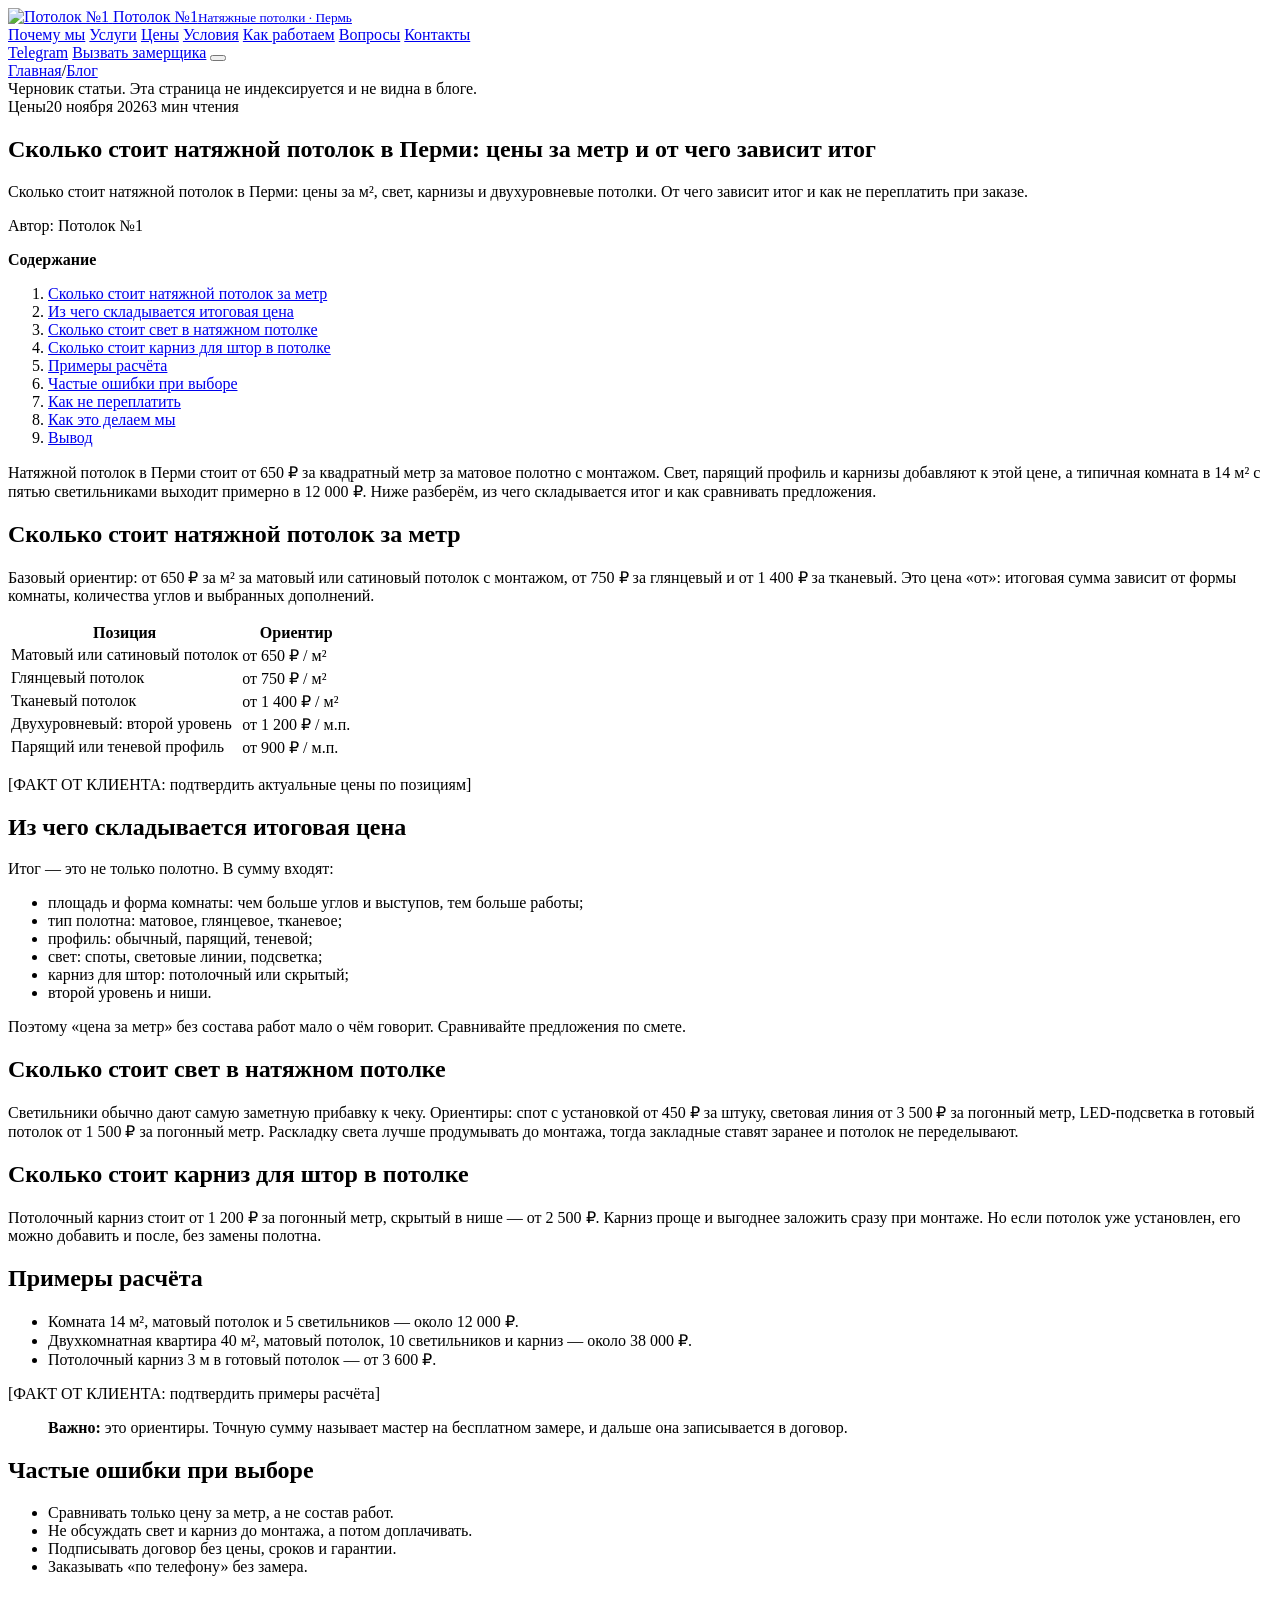
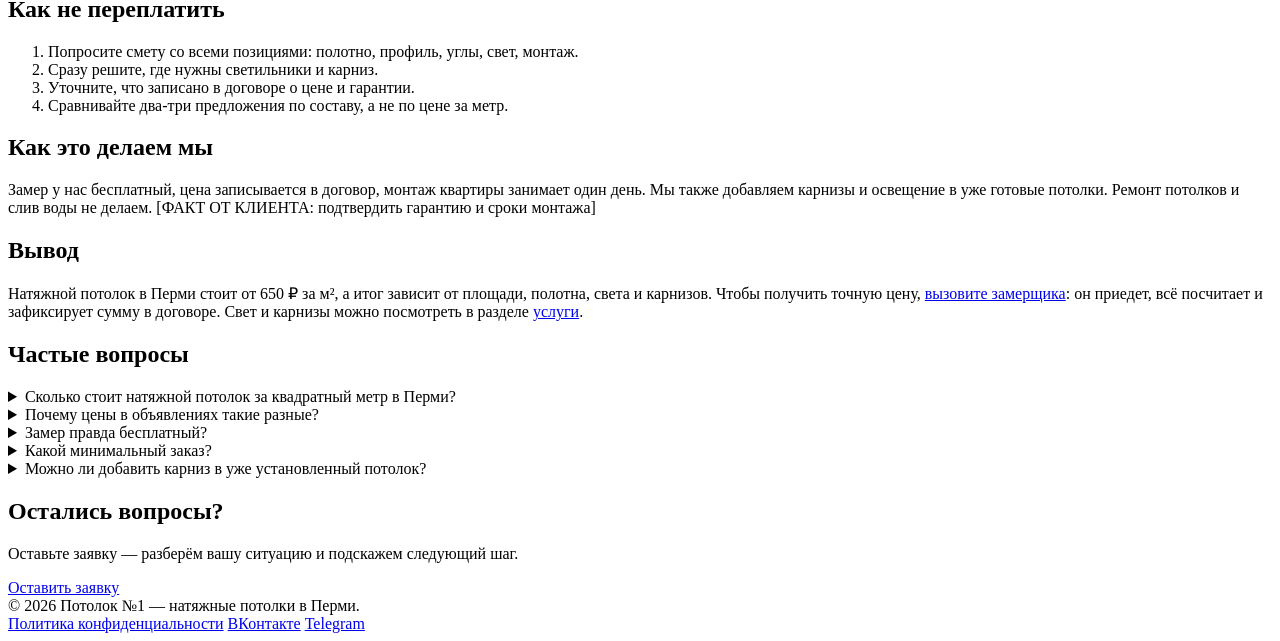
==== blog/preview/9028817a1c35/skolko-stoit-natyazhnoj-potolok-perm/index.html @ 37c91fe1 "blog: автообновление" ====
<!DOCTYPE html>
<html lang="ru">
<head>
<meta charset="UTF-8">
<meta name="viewport" content="width=device-width, initial-scale=1.0">
<title>Сколько стоит натяжной потолок в Перми в 2026</title>
<meta name="description" content="Сколько стоит натяжной потолок в Перми: цены за м², свет, карнизы и двухуровневые потолки. От чего зависит итог и как не переплатить при заказе.">
<link rel="canonical" href="https://murzzsite.github.io/potolki-perm/blog/skolko-stoit-natyazhnoj-potolok-perm/">
<meta name="robots" content="noindex, nofollow">
<meta property="og:type" content="article">
<meta property="og:title" content="Сколько стоит натяжной потолок в Перми в 2026">
<meta property="og:description" content="Сколько стоит натяжной потолок в Перми: цены за м², свет, карнизы и двухуровневые потолки. От чего зависит итог и как не переплатить при заказе.">
<meta property="og:url" content="https://murzzsite.github.io/potolki-perm/blog/skolko-stoit-natyazhnoj-potolok-perm/">
<meta property="og:locale" content="ru_RU">

<link rel="alternate" type="application/rss+xml" title="Потолок №1 — блог" href="https://murzzsite.github.io/potolki-perm/feed.xml">

<link rel="icon" href="/potolki-perm/img/favicon.svg" type="image/svg+xml">
<link rel="preconnect" href="https://fonts.googleapis.com">
<link rel="preconnect" href="https://fonts.gstatic.com" crossorigin>
<link href="https://fonts.googleapis.com/css2?family=Manrope:wght@500;600;700;800&family=Inter:wght@400;500;600;700&display=swap" rel="stylesheet">
<link rel="stylesheet" href="/potolki-perm/styles.css">
<link rel="stylesheet" href="/potolki-perm/blog/blog.css">
<link rel="stylesheet" href="/potolki-perm/blog/blog.css">

</head>
<body class="b-page">
<header class="header" id="header">
  <div class="header__inner">
    <a href="/potolki-perm/#top" class="logo" aria-label="Потолок №1 — натяжные потолки в Перми">
      <img src="/potolki-perm/img/logo.svg" alt="Потолок №1" width="34" height="34">
      <span class="logo__t">Потолок №1<small>Натяжные потолки · Пермь</small></span>
    </a>
    <nav class="nav" id="nav">
      <a href="/potolki-perm/#why">Почему мы</a>
      <a href="/potolki-perm/#services">Услуги</a>
      <a href="/potolki-perm/#prices">Цены</a>
      <a href="/potolki-perm/#offers">Условия</a>
      <a href="/potolki-perm/#process">Как работаем</a>
      <a href="/potolki-perm/#faq">Вопросы</a>
      <a href="/potolki-perm/#contact">Контакты</a>
    <!-- BLOGNAV:START --><!-- BLOGNAV:END --></nav>
    <div class="header__right">
      <a href="https://t.me/tematsvetkov" target="_blank" rel="noopener" class="header__phone">Telegram</a>
      <a href="/potolki-perm/#contact" class="btn btn--primary">Вызвать замерщика</a>
      <button class="burger" id="burger" aria-label="Меню"><span></span></button>
    </div>
  </div>
</header>
<main class="blog">

<article class="b-article">
  <nav class="b-crumbs" aria-label="Хлебные крошки"><a href="/potolki-perm/">Главная</a><span>/</span><a href="/potolki-perm/blog/">Блог</a></nav>
  <div class="b-preview">Черновик статьи. Эта страница не индексируется и не видна в блоге.</div>
  <header class="b-head">
    <div class="b-meta"><span class="b-chip">Цены</span><time datetime="2026-11-20">20 ноября 2026</time><span>3 мин чтения</span></div>
    <h1>Сколько стоит натяжной потолок в Перми: цены за метр и от чего зависит итог</h1>
    <p class="b-lead">Сколько стоит натяжной потолок в Перми: цены за м², свет, карнизы и двухуровневые потолки. От чего зависит итог и как не переплатить при заказе.</p>
    <p class="b-author">Автор: Потолок №1</p>
  </header>
  
  <nav class="b-toc" aria-label="Содержание"><strong>Содержание</strong><ol><li><a href="#skolko-stoit-natyazhnoy-potolok-za-metr">Сколько стоит натяжной потолок за метр</a></li><li><a href="#iz-chego-skladyvaetsya-itogovaya-cena">Из чего складывается итоговая цена</a></li><li><a href="#skolko-stoit-svet-v-natyazhnom-potolke">Сколько стоит свет в натяжном потолке</a></li><li><a href="#skolko-stoit-karniz-dlya-shtor-v-potolke">Сколько стоит карниз для штор в потолке</a></li><li><a href="#primery-rascheta">Примеры расчёта</a></li><li><a href="#chastye-oshibki-pri-vybore">Частые ошибки при выборе</a></li><li><a href="#kak-ne-pereplatit">Как не переплатить</a></li><li><a href="#kak-eto-delaem-my">Как это делаем мы</a></li><li><a href="#vyvod">Вывод</a></li></ol></nav>
  <div class="b-content"><p>Натяжной потолок в Перми стоит от 650 ₽ за квадратный метр за матовое полотно с монтажом. Свет, парящий профиль и карнизы добавляют к этой цене, а типичная комната в 14 м² с пятью светильниками выходит примерно в 12 000 ₽. Ниже разберём, из чего складывается итог и как сравнивать предложения.</p>
<h2 id="skolko-stoit-natyazhnoy-potolok-za-metr">Сколько стоит натяжной потолок за метр</h2>
<p>Базовый ориентир: от 650 ₽ за м² за матовый или сатиновый потолок с монтажом, от 750 ₽ за глянцевый и от 1 400 ₽ за тканевый. Это цена «от»: итоговая сумма зависит от формы комнаты, количества углов и выбранных дополнений.</p>
<div class="b-table"><table><thead><tr><th>Позиция</th><th>Ориентир</th></tr></thead><tbody><tr><td>Матовый или сатиновый потолок</td><td>от 650 ₽ / м²</td></tr><tr><td>Глянцевый потолок</td><td>от 750 ₽ / м²</td></tr><tr><td>Тканевый потолок</td><td>от 1 400 ₽ / м²</td></tr><tr><td>Двухуровневый: второй уровень</td><td>от 1 200 ₽ / м.п.</td></tr><tr><td>Парящий или теневой профиль</td><td>от 900 ₽ / м.п.</td></tr></tbody></table></div>
<p>[ФАКТ ОТ КЛИЕНТА: подтвердить актуальные цены по позициям]</p>
<h2 id="iz-chego-skladyvaetsya-itogovaya-cena">Из чего складывается итоговая цена</h2>
<p>Итог — это не только полотно. В сумму входят:</p>
<ul><li>площадь и форма комнаты: чем больше углов и выступов, тем больше работы;</li><li>тип полотна: матовое, глянцевое, тканевое;</li><li>профиль: обычный, парящий, теневой;</li><li>свет: споты, световые линии, подсветка;</li><li>карниз для штор: потолочный или скрытый;</li><li>второй уровень и ниши.</li></ul>
<p>Поэтому «цена за метр» без состава работ мало о чём говорит. Сравнивайте предложения по смете.</p>
<h2 id="skolko-stoit-svet-v-natyazhnom-potolke">Сколько стоит свет в натяжном потолке</h2>
<p>Светильники обычно дают самую заметную прибавку к чеку. Ориентиры: спот с установкой от 450 ₽ за штуку, световая линия от 3 500 ₽ за погонный метр, LED-подсветка в готовый потолок от 1 500 ₽ за погонный метр. Раскладку света лучше продумывать до монтажа, тогда закладные ставят заранее и потолок не переделывают.</p>
<h2 id="skolko-stoit-karniz-dlya-shtor-v-potolke">Сколько стоит карниз для штор в потолке</h2>
<p>Потолочный карниз стоит от 1 200 ₽ за погонный метр, скрытый в нише — от 2 500 ₽. Карниз проще и выгоднее заложить сразу при монтаже. Но если потолок уже установлен, его можно добавить и после, без замены полотна.</p>
<h2 id="primery-rascheta">Примеры расчёта</h2>
<ul><li>Комната 14 м², матовый потолок и 5 светильников — около 12 000 ₽.</li><li>Двухкомнатная квартира 40 м², матовый потолок, 10 светильников и карниз — около 38 000 ₽.</li><li>Потолочный карниз 3 м в готовый потолок — от 3 600 ₽.</li></ul>
<p>[ФАКТ ОТ КЛИЕНТА: подтвердить примеры расчёта]</p>
<blockquote><p><strong>Важно:</strong> это ориентиры. Точную сумму называет мастер на бесплатном замере, и дальше она записывается в договор.</p></blockquote>
<h2 id="chastye-oshibki-pri-vybore">Частые ошибки при выборе</h2>
<ul><li>Сравнивать только цену за метр, а не состав работ.</li><li>Не обсуждать свет и карниз до монтажа, а потом доплачивать.</li><li>Подписывать договор без цены, сроков и гарантии.</li><li>Заказывать «по телефону» без замера.</li></ul>
<h2 id="kak-ne-pereplatit">Как не переплатить</h2>
<ol><li>Попросите смету со всеми позициями: полотно, профиль, углы, свет, монтаж.</li><li>Сразу решите, где нужны светильники и карниз.</li><li>Уточните, что записано в договоре о цене и гарантии.</li><li>Сравнивайте два-три предложения по составу, а не по цене за метр.</li></ol>
<h2 id="kak-eto-delaem-my">Как это делаем мы</h2>
<p>Замер у нас бесплатный, цена записывается в договор, монтаж квартиры занимает один день. Мы также добавляем карнизы и освещение в уже готовые потолки. Ремонт потолков и слив воды не делаем. [ФАКТ ОТ КЛИЕНТА: подтвердить гарантию и сроки монтажа]</p>
<h2 id="vyvod">Вывод</h2>
<p>Натяжной потолок в Перми стоит от 650 ₽ за м², а итог зависит от площади, полотна, света и карнизов. Чтобы получить точную цену, <a href="/potolki-perm/#contact">вызовите замерщика</a>: он приедет, всё посчитает и зафиксирует сумму в договоре. Свет и карнизы можно посмотреть в разделе <a href="/potolki-perm/#services">услуги</a>.</p></div>
  <section class="b-faq"><h2>Частые вопросы</h2><details><summary>Сколько стоит натяжной потолок за квадратный метр в Перми?</summary><p>Матовый или сатиновый потолок с монтажом у нас начинается от 650 ₽ за м², глянцевый от 750 ₽. Свет, профили и карнизы считаются отдельно, итог называет мастер после бесплатного замера.</p></details><details><summary>Почему цены в объявлениях такие разные?</summary><p>В одних предложениях указана только цена полотна, в других включены профиль, углы, монтаж и вывоз мусора. Сравнивайте не цену за метр, а полный состав работ в договоре.</p></details><details><summary>Замер правда бесплатный?</summary><p>Да. Мастер приезжает, замеряет помещения, показывает варианты и называет итоговую цену, которая потом записывается в договор.</p></details><details><summary>Какой минимальный заказ?</summary><p>Минимальный заказ от 15 000 ₽. Небольшую задачу удобно объединить со светом или карнизом.</p></details><details><summary>Можно ли добавить карниз в уже установленный потолок?</summary><p>Да. Потолочный карниз и освещение можно добавить в готовый натяжной потолок без замены полотна.</p></details></section>
  
  <aside class="b-cta"><h2>Остались вопросы?</h2><p>Оставьте заявку — разберём вашу ситуацию и подскажем следующий шаг.</p><a class="btn btn--primary b-cta__btn" href="/potolki-perm/#contact">Оставить заявку</a></aside>
</article>

</main>
<footer class="footer">
  <div class="container footer__inner">
    <div>© <span id="year">2026</span> Потолок №1 — натяжные потолки в Перми.</div>
    <div class="footer__links">
      <a href="/potolki-perm/privacy.html">Политика конфиденциальности</a>
      <a href="https://vk.ru/potolok_0001" target="_blank" rel="noopener">ВКонтакте</a>
      <a href="https://t.me/tematsvetkov" target="_blank" rel="noopener">Telegram</a>
    </div>
  </div>
</footer>
<script src="/potolki-perm/script.js" defer></script>

</body>
</html>
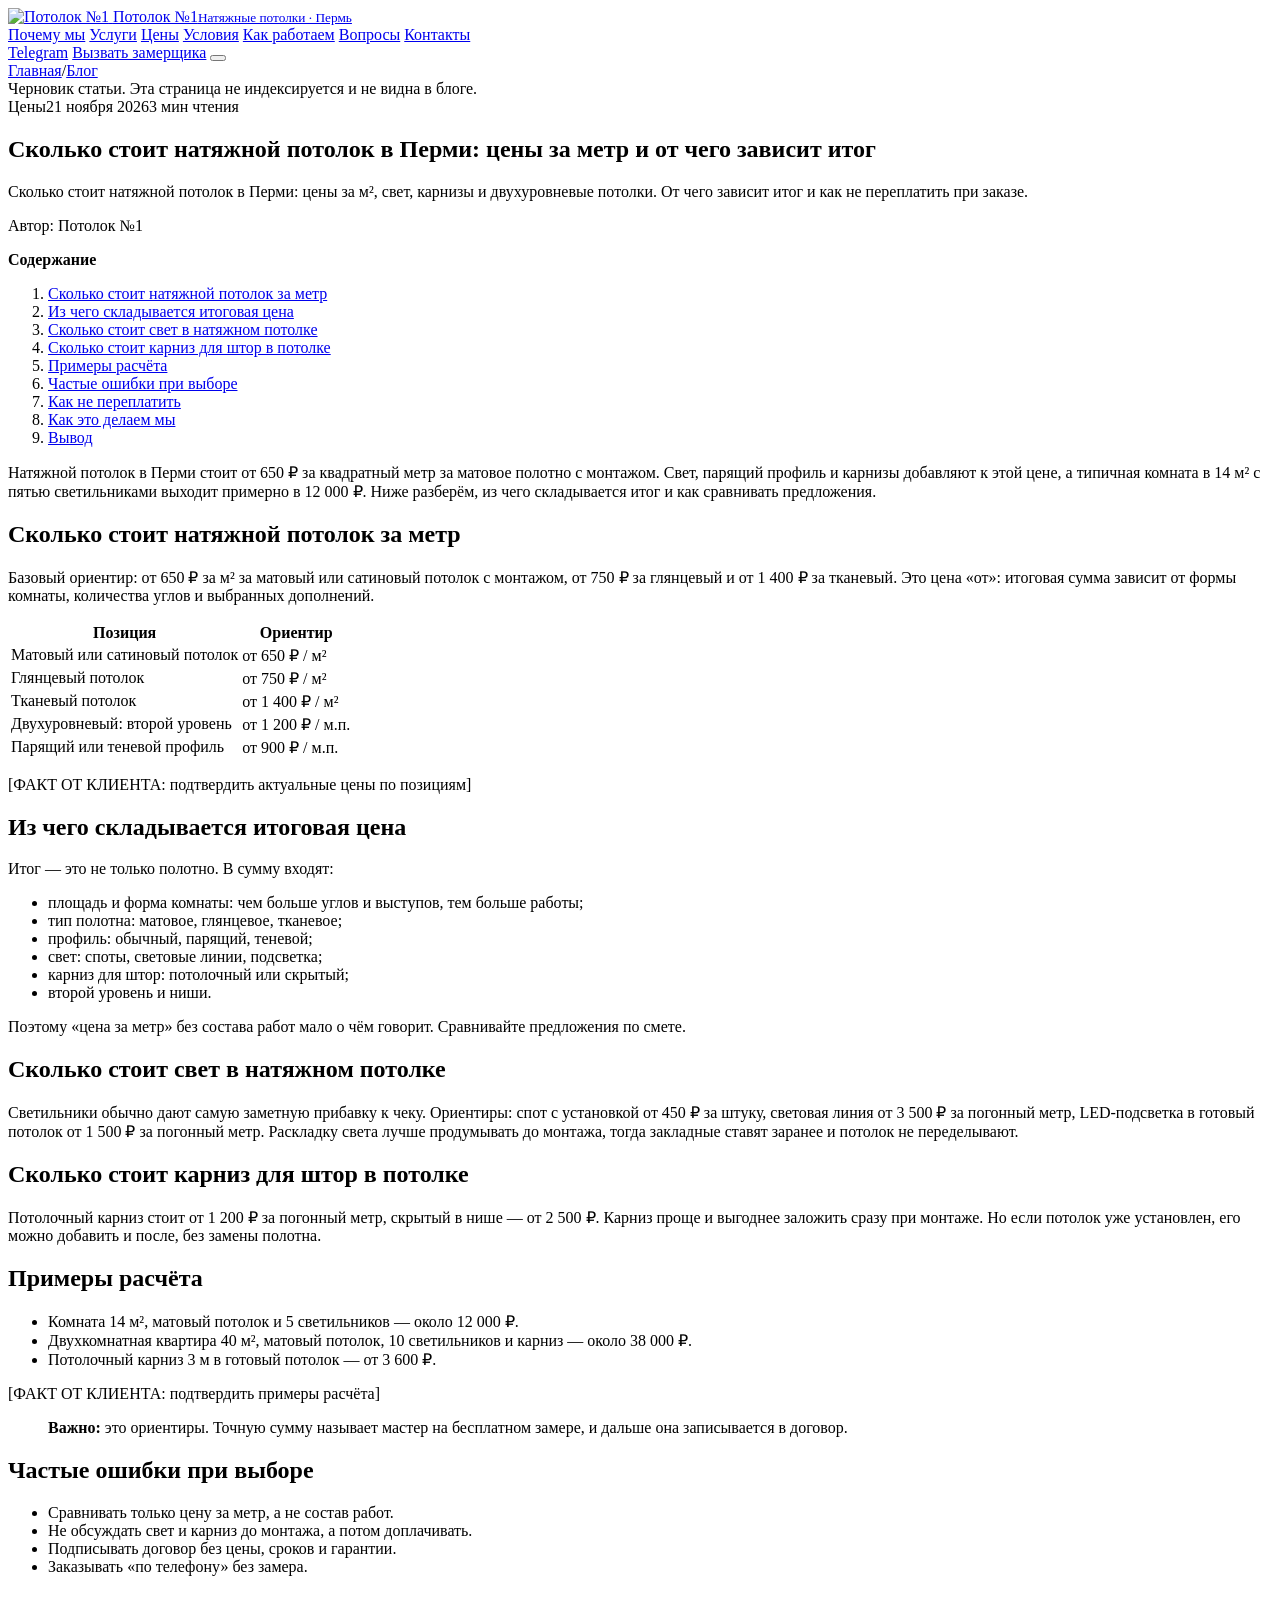
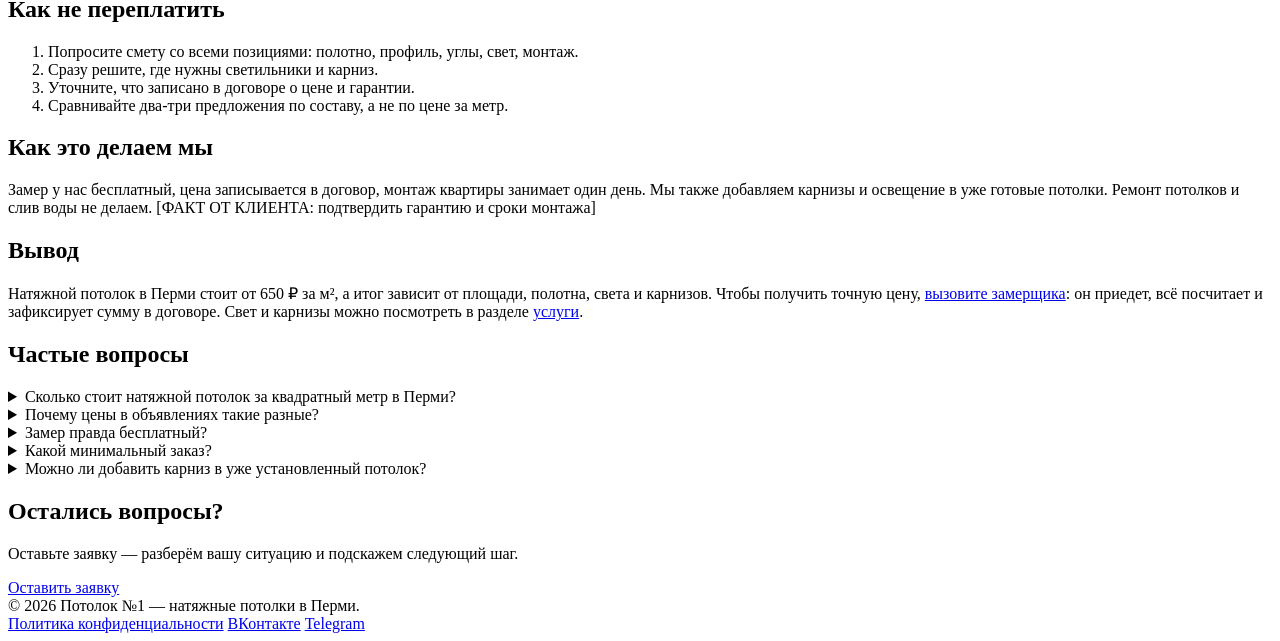
==== commit 69a8bd13: "blog: автообновление" ====
--- a/blog/preview/9028817a1c35/skolko-stoit-natyazhnoj-potolok-perm/index.html
+++ b/blog/preview/9028817a1c35/skolko-stoit-natyazhnoj-potolok-perm/index.html
@@ -53,7 +53,7 @@
   <nav class="b-crumbs" aria-label="Хлебные крошки"><a href="/potolki-perm/">Главная</a><span>/</span><a href="/potolki-perm/blog/">Блог</a></nav>
   <div class="b-preview">Черновик статьи. Эта страница не индексируется и не видна в блоге.</div>
   <header class="b-head">
-    <div class="b-meta"><span class="b-chip">Цены</span><time datetime="2026-11-20">20 ноября 2026</time><span>3 мин чтения</span></div>
+    <div class="b-meta"><span class="b-chip">Цены</span><time datetime="2026-11-21">21 ноября 2026</time><span>3 мин чтения</span></div>
     <h1>Сколько стоит натяжной потолок в Перми: цены за метр и от чего зависит итог</h1>
     <p class="b-lead">Сколько стоит натяжной потолок в Перми: цены за м², свет, карнизы и двухуровневые потолки. От чего зависит итог и как не переплатить при заказе.</p>
     <p class="b-author">Автор: Потолок №1</p>
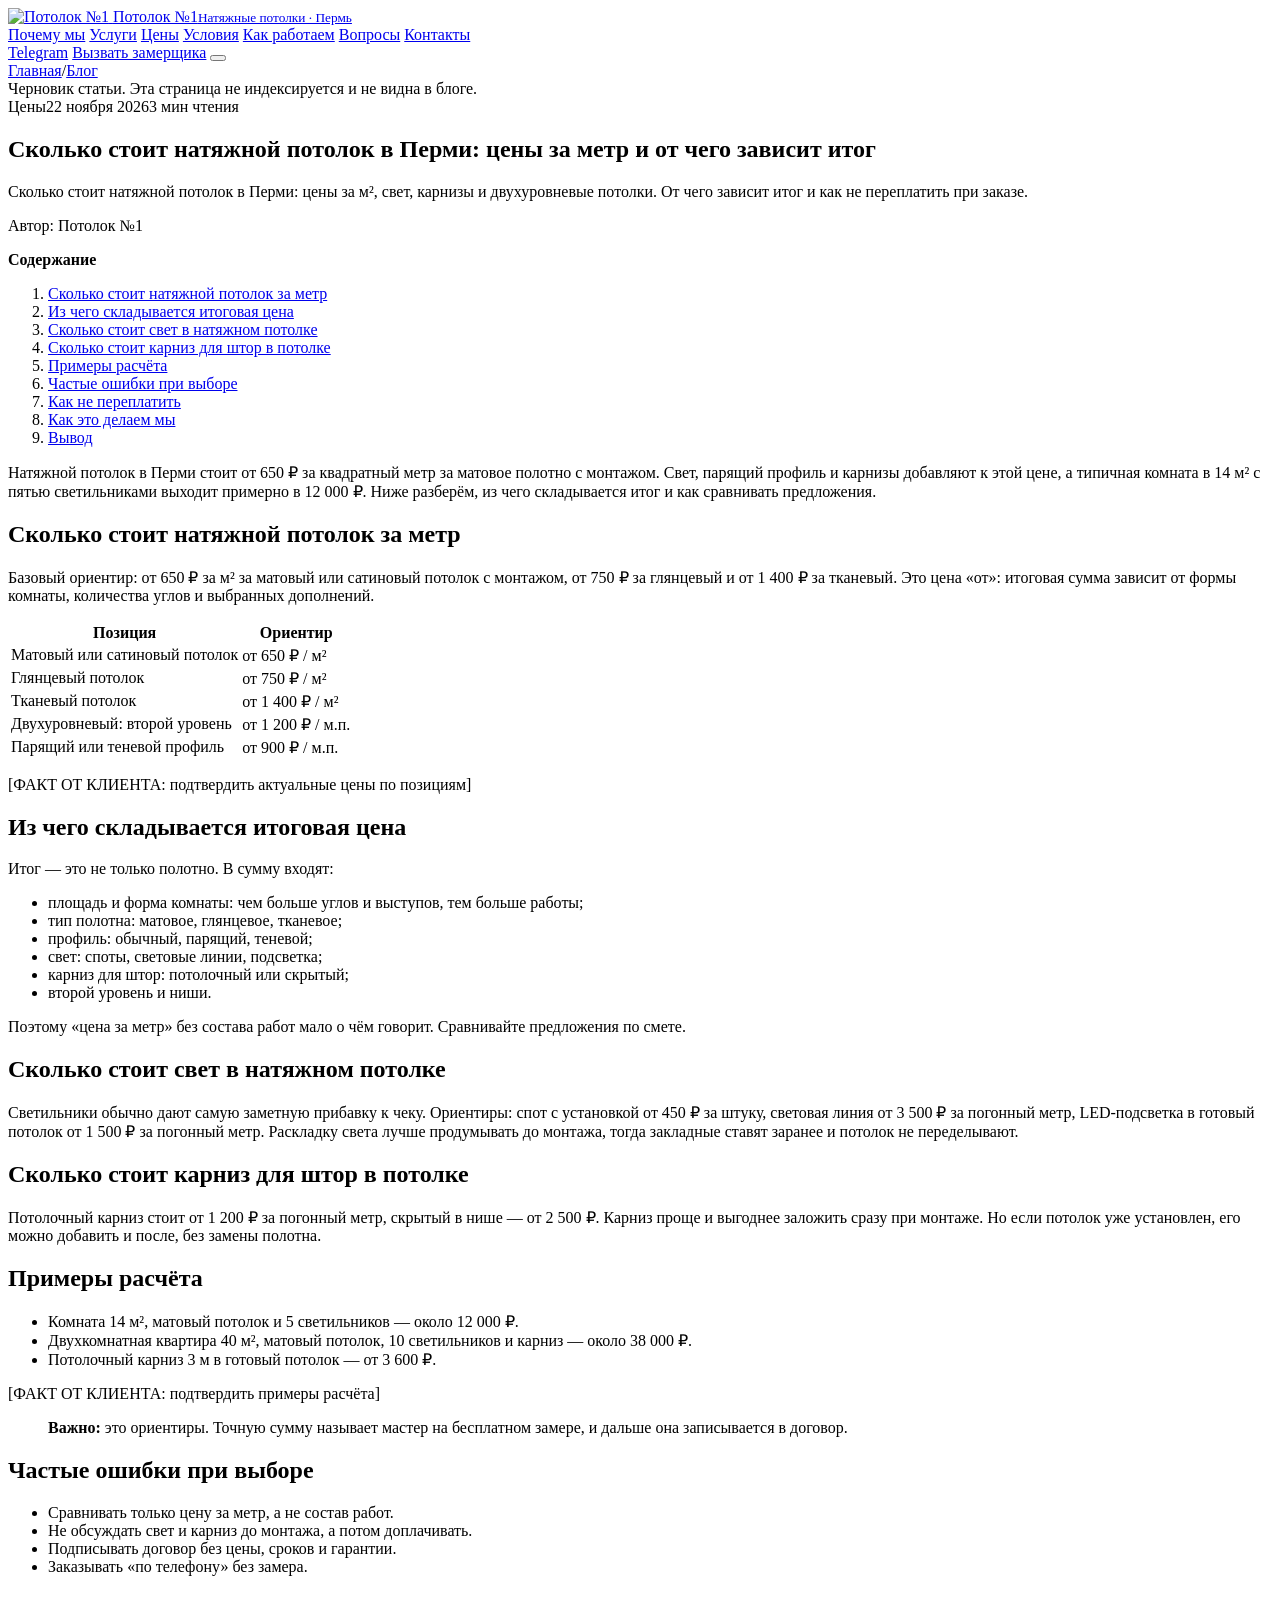
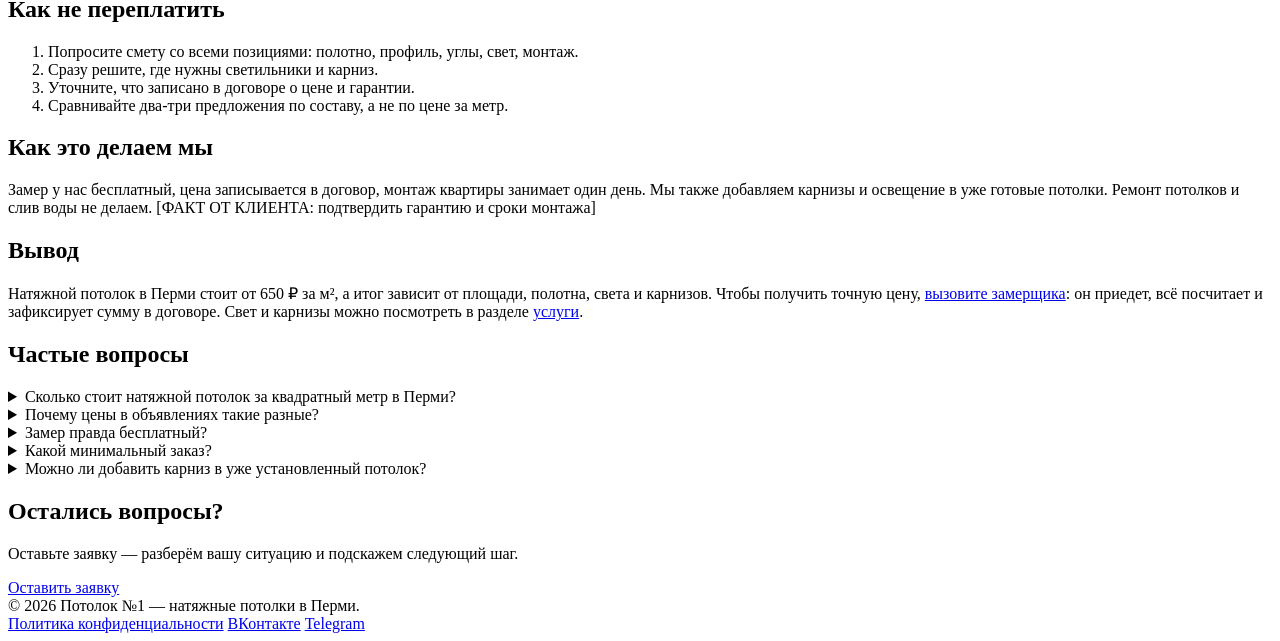
==== commit cfe3346a: "blog: автообновление" ====
--- a/blog/preview/9028817a1c35/skolko-stoit-natyazhnoj-potolok-perm/index.html
+++ b/blog/preview/9028817a1c35/skolko-stoit-natyazhnoj-potolok-perm/index.html
@@ -53,7 +53,7 @@
   <nav class="b-crumbs" aria-label="Хлебные крошки"><a href="/potolki-perm/">Главная</a><span>/</span><a href="/potolki-perm/blog/">Блог</a></nav>
   <div class="b-preview">Черновик статьи. Эта страница не индексируется и не видна в блоге.</div>
   <header class="b-head">
-    <div class="b-meta"><span class="b-chip">Цены</span><time datetime="2026-11-21">21 ноября 2026</time><span>3 мин чтения</span></div>
+    <div class="b-meta"><span class="b-chip">Цены</span><time datetime="2026-11-22">22 ноября 2026</time><span>3 мин чтения</span></div>
     <h1>Сколько стоит натяжной потолок в Перми: цены за метр и от чего зависит итог</h1>
     <p class="b-lead">Сколько стоит натяжной потолок в Перми: цены за м², свет, карнизы и двухуровневые потолки. От чего зависит итог и как не переплатить при заказе.</p>
     <p class="b-author">Автор: Потолок №1</p>
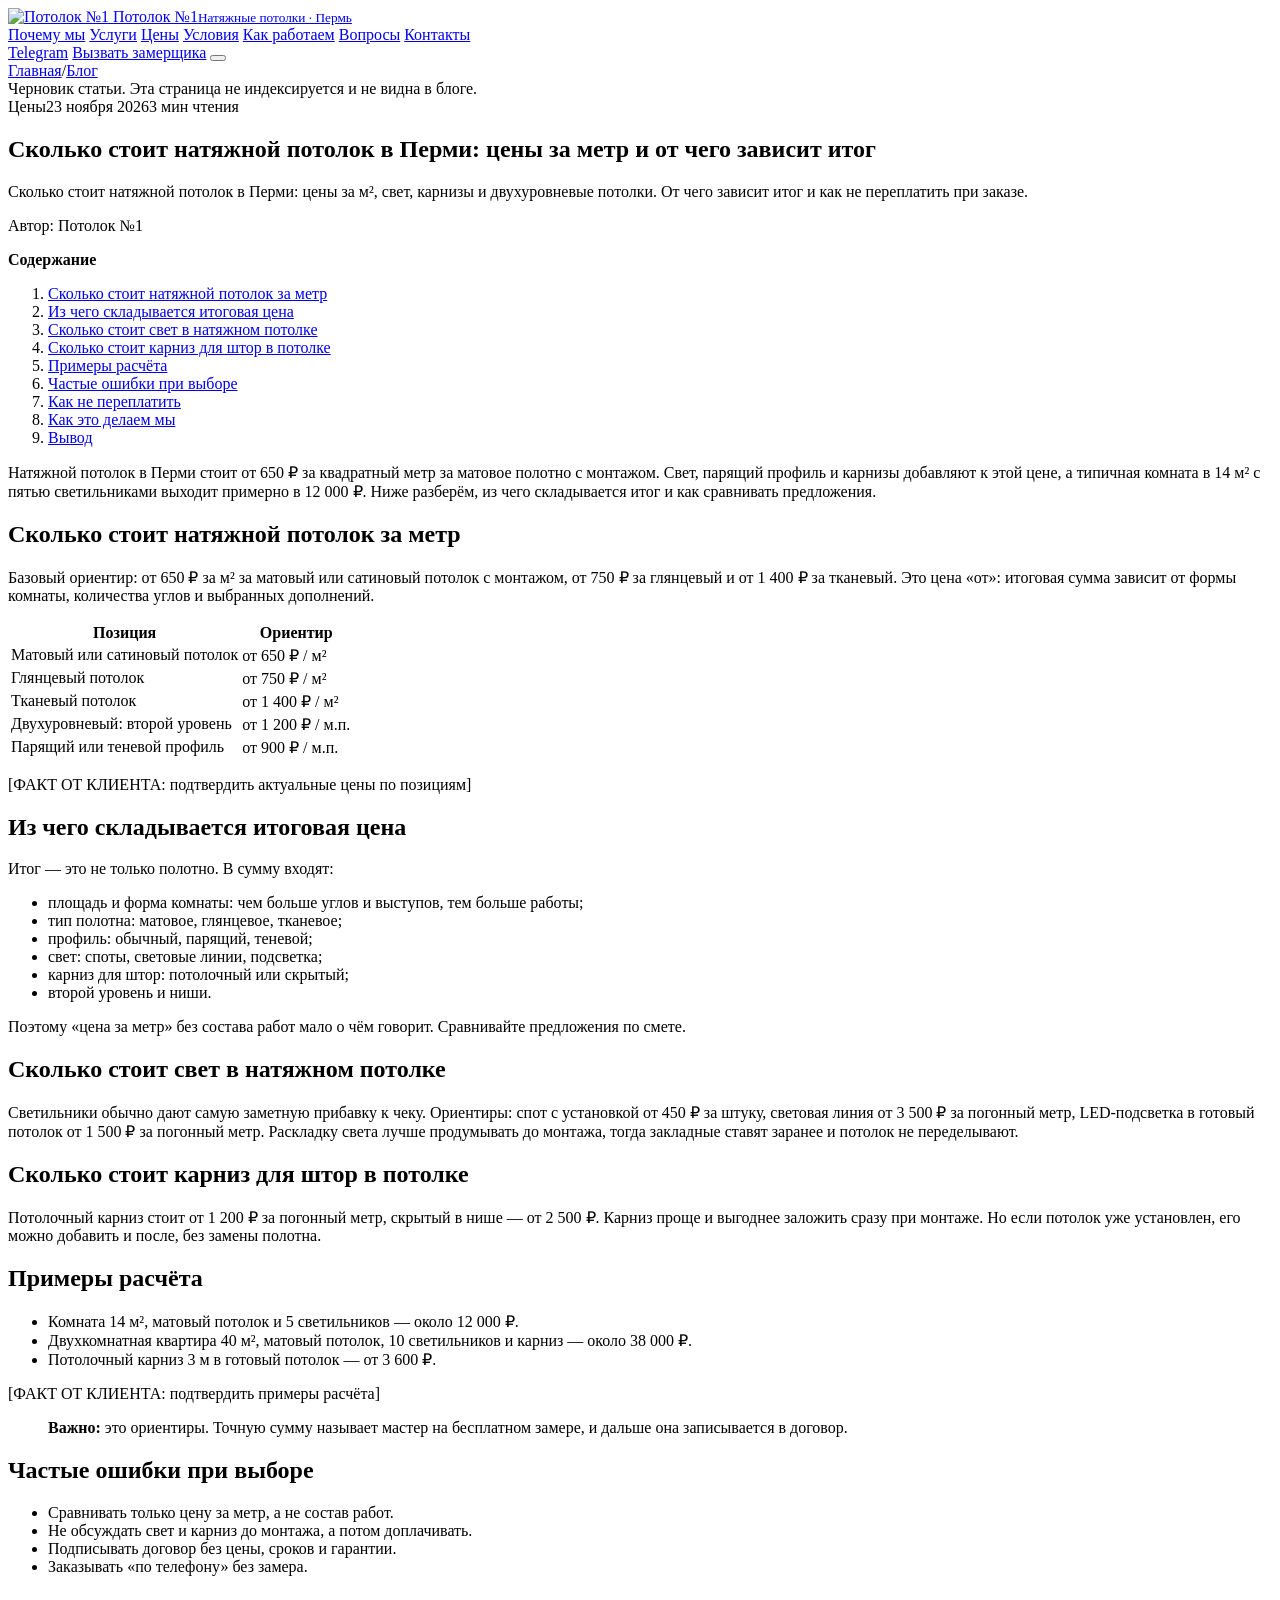
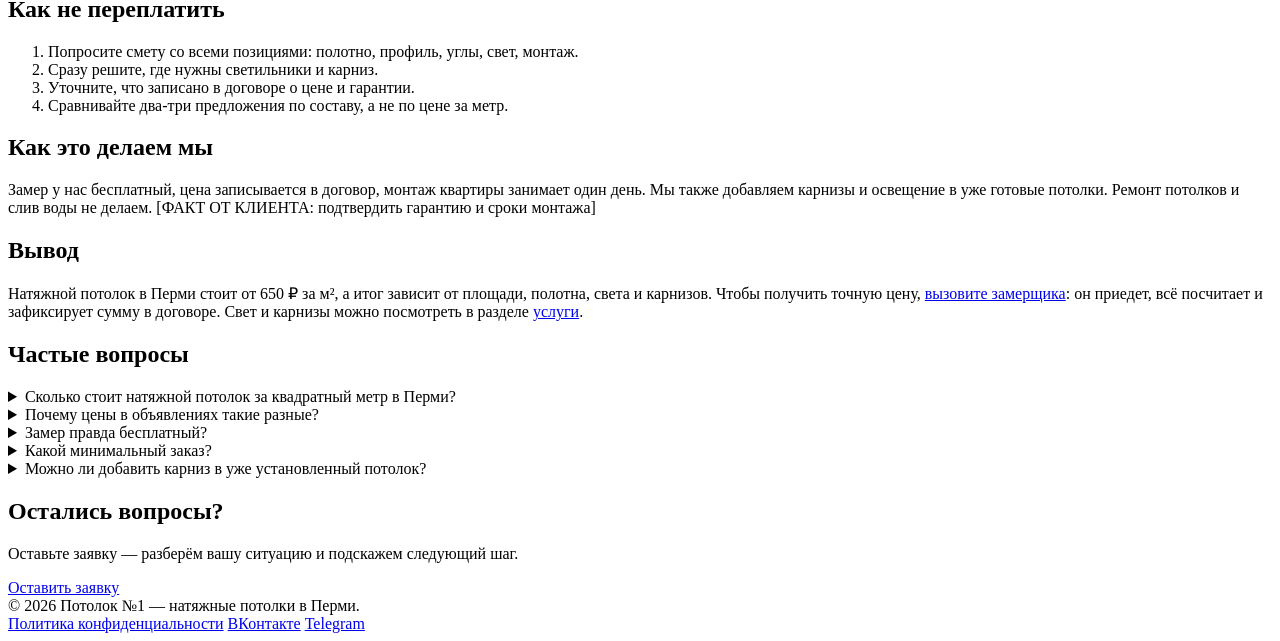
==== commit 9dded313: "blog: автообновление" ====
--- a/blog/preview/9028817a1c35/skolko-stoit-natyazhnoj-potolok-perm/index.html
+++ b/blog/preview/9028817a1c35/skolko-stoit-natyazhnoj-potolok-perm/index.html
@@ -53,7 +53,7 @@
   <nav class="b-crumbs" aria-label="Хлебные крошки"><a href="/potolki-perm/">Главная</a><span>/</span><a href="/potolki-perm/blog/">Блог</a></nav>
   <div class="b-preview">Черновик статьи. Эта страница не индексируется и не видна в блоге.</div>
   <header class="b-head">
-    <div class="b-meta"><span class="b-chip">Цены</span><time datetime="2026-11-22">22 ноября 2026</time><span>3 мин чтения</span></div>
+    <div class="b-meta"><span class="b-chip">Цены</span><time datetime="2026-11-23">23 ноября 2026</time><span>3 мин чтения</span></div>
     <h1>Сколько стоит натяжной потолок в Перми: цены за метр и от чего зависит итог</h1>
     <p class="b-lead">Сколько стоит натяжной потолок в Перми: цены за м², свет, карнизы и двухуровневые потолки. От чего зависит итог и как не переплатить при заказе.</p>
     <p class="b-author">Автор: Потолок №1</p>
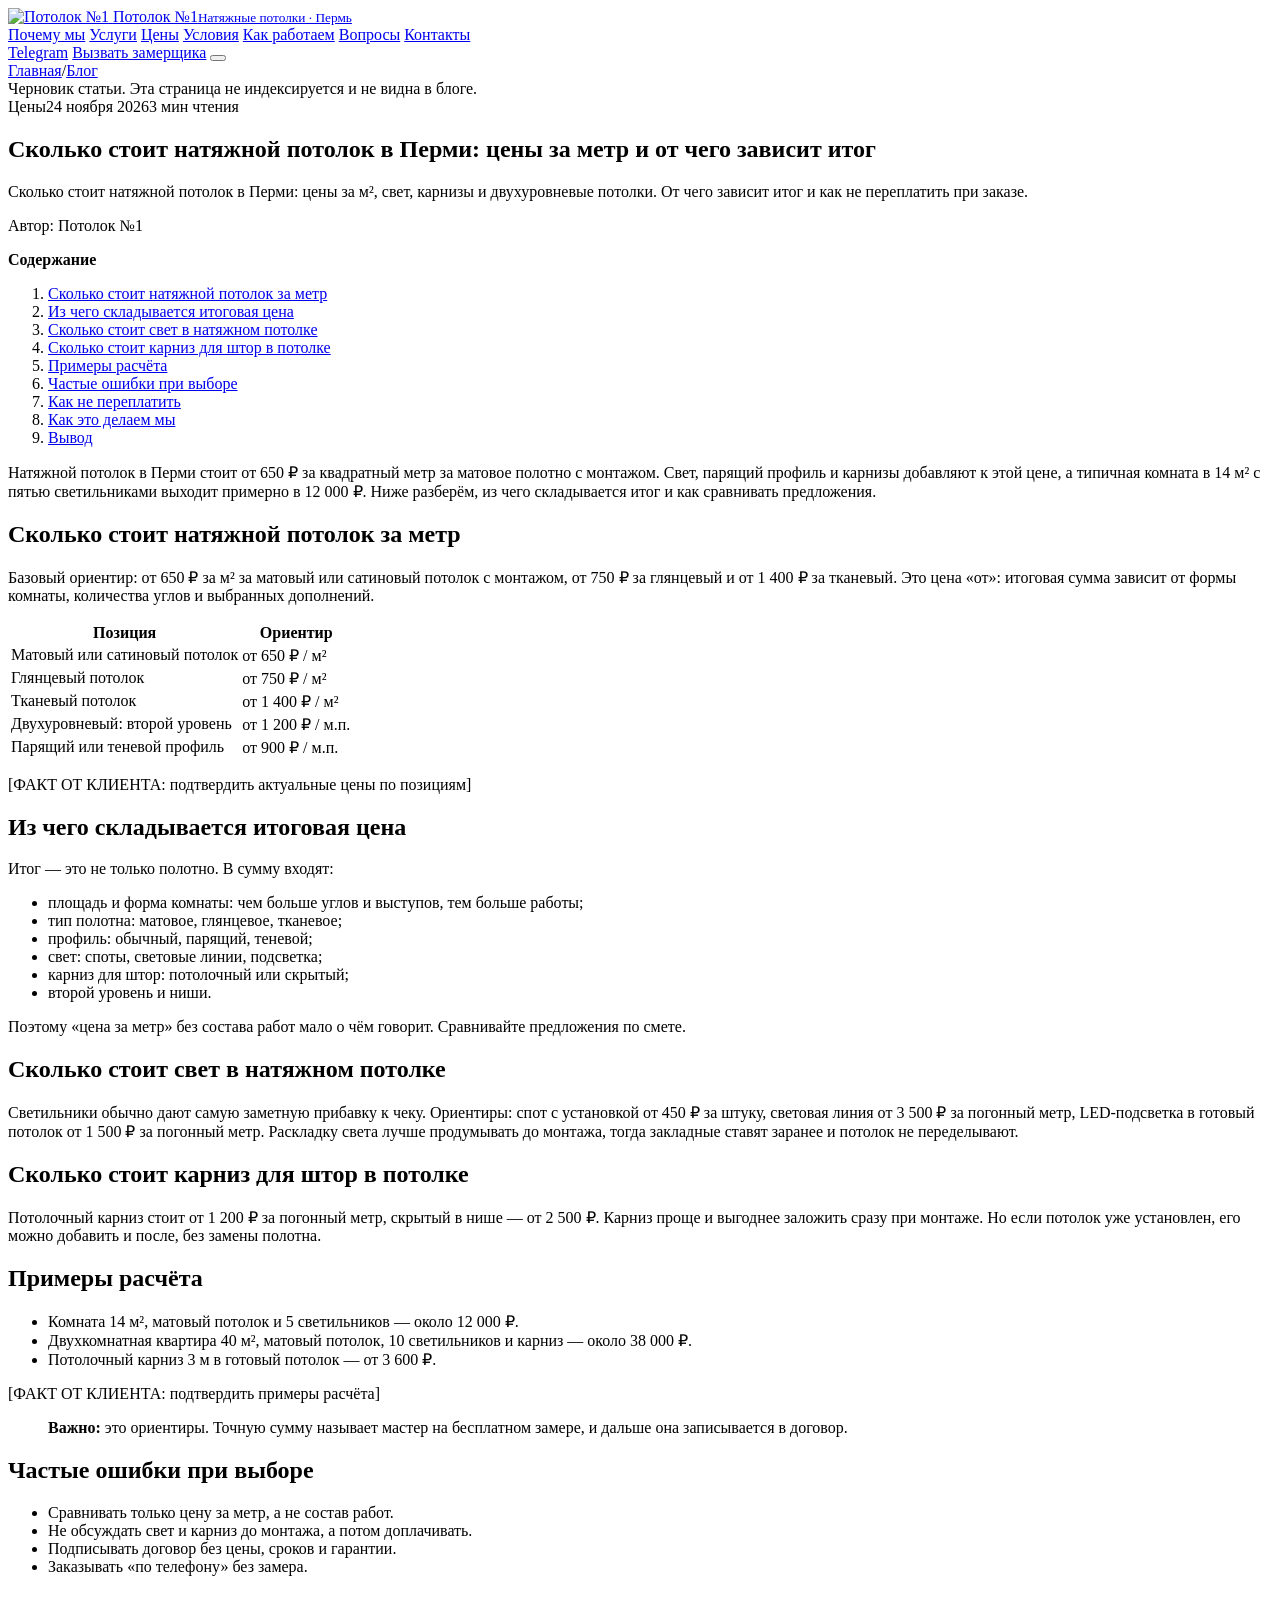
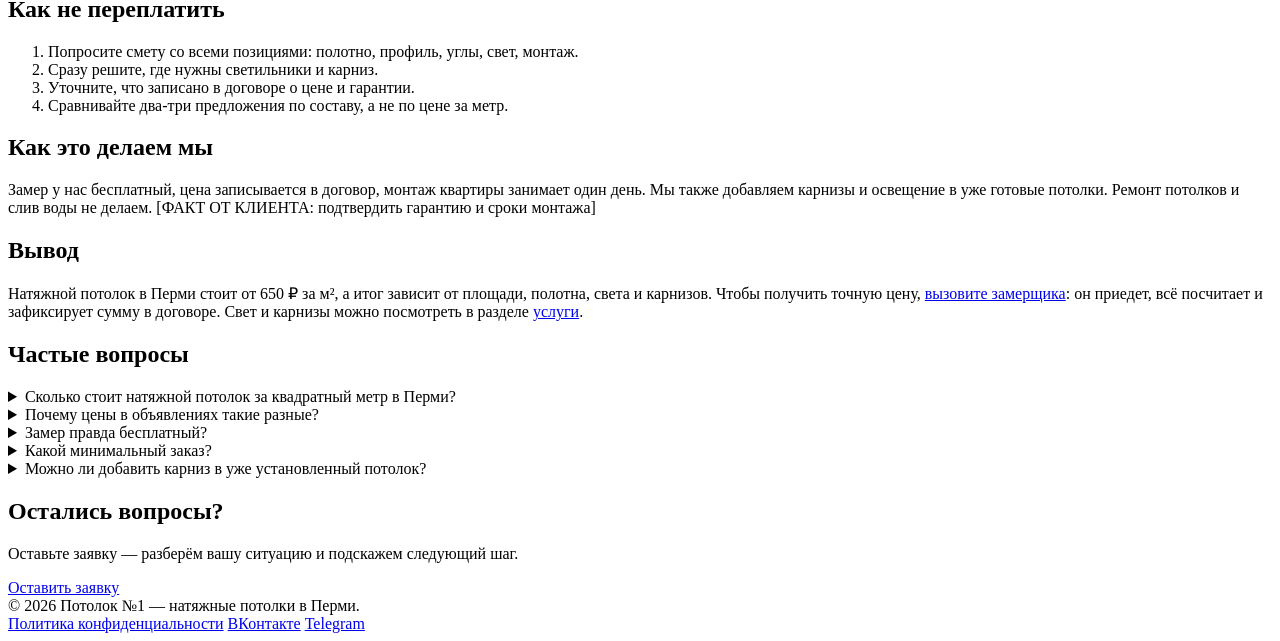
==== commit 91843ea5: "blog: автообновление" ====
--- a/blog/preview/9028817a1c35/skolko-stoit-natyazhnoj-potolok-perm/index.html
+++ b/blog/preview/9028817a1c35/skolko-stoit-natyazhnoj-potolok-perm/index.html
@@ -53,7 +53,7 @@
   <nav class="b-crumbs" aria-label="Хлебные крошки"><a href="/potolki-perm/">Главная</a><span>/</span><a href="/potolki-perm/blog/">Блог</a></nav>
   <div class="b-preview">Черновик статьи. Эта страница не индексируется и не видна в блоге.</div>
   <header class="b-head">
-    <div class="b-meta"><span class="b-chip">Цены</span><time datetime="2026-11-23">23 ноября 2026</time><span>3 мин чтения</span></div>
+    <div class="b-meta"><span class="b-chip">Цены</span><time datetime="2026-11-24">24 ноября 2026</time><span>3 мин чтения</span></div>
     <h1>Сколько стоит натяжной потолок в Перми: цены за метр и от чего зависит итог</h1>
     <p class="b-lead">Сколько стоит натяжной потолок в Перми: цены за м², свет, карнизы и двухуровневые потолки. От чего зависит итог и как не переплатить при заказе.</p>
     <p class="b-author">Автор: Потолок №1</p>
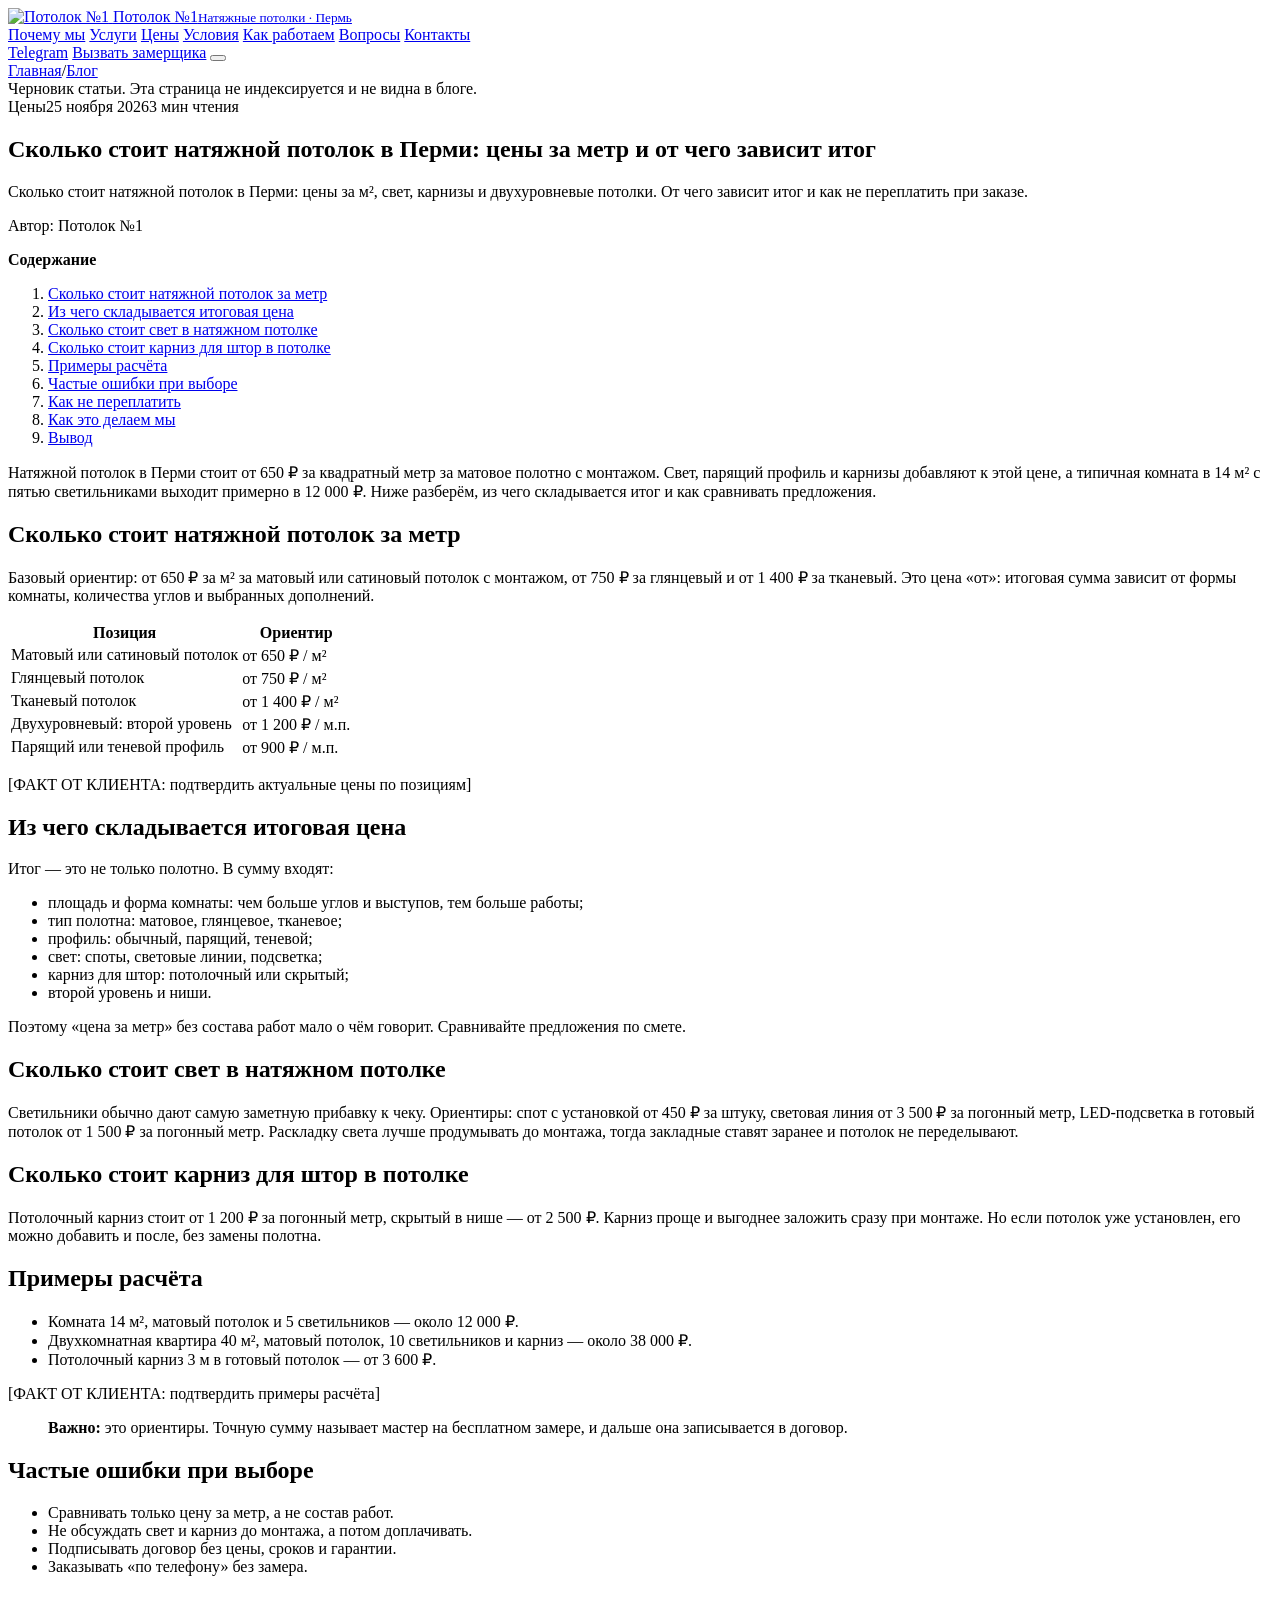
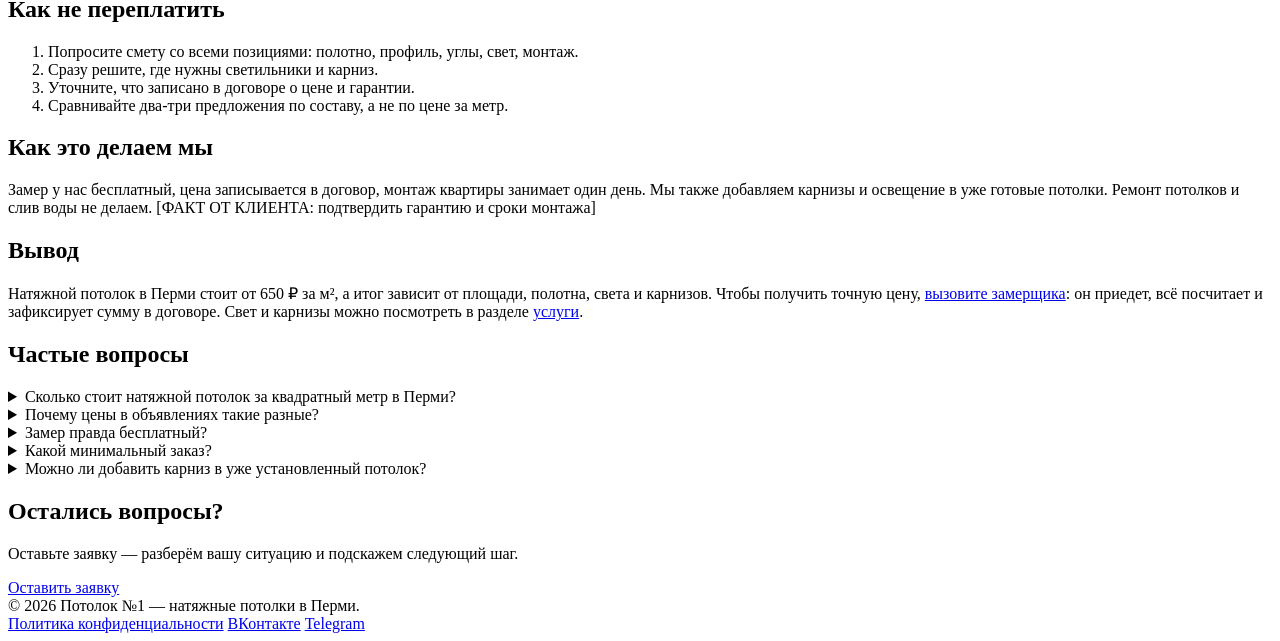
==== commit 66550da5: "blog: автообновление" ====
--- a/blog/preview/9028817a1c35/skolko-stoit-natyazhnoj-potolok-perm/index.html
+++ b/blog/preview/9028817a1c35/skolko-stoit-natyazhnoj-potolok-perm/index.html
@@ -53,7 +53,7 @@
   <nav class="b-crumbs" aria-label="Хлебные крошки"><a href="/potolki-perm/">Главная</a><span>/</span><a href="/potolki-perm/blog/">Блог</a></nav>
   <div class="b-preview">Черновик статьи. Эта страница не индексируется и не видна в блоге.</div>
   <header class="b-head">
-    <div class="b-meta"><span class="b-chip">Цены</span><time datetime="2026-11-24">24 ноября 2026</time><span>3 мин чтения</span></div>
+    <div class="b-meta"><span class="b-chip">Цены</span><time datetime="2026-11-25">25 ноября 2026</time><span>3 мин чтения</span></div>
     <h1>Сколько стоит натяжной потолок в Перми: цены за метр и от чего зависит итог</h1>
     <p class="b-lead">Сколько стоит натяжной потолок в Перми: цены за м², свет, карнизы и двухуровневые потолки. От чего зависит итог и как не переплатить при заказе.</p>
     <p class="b-author">Автор: Потолок №1</p>
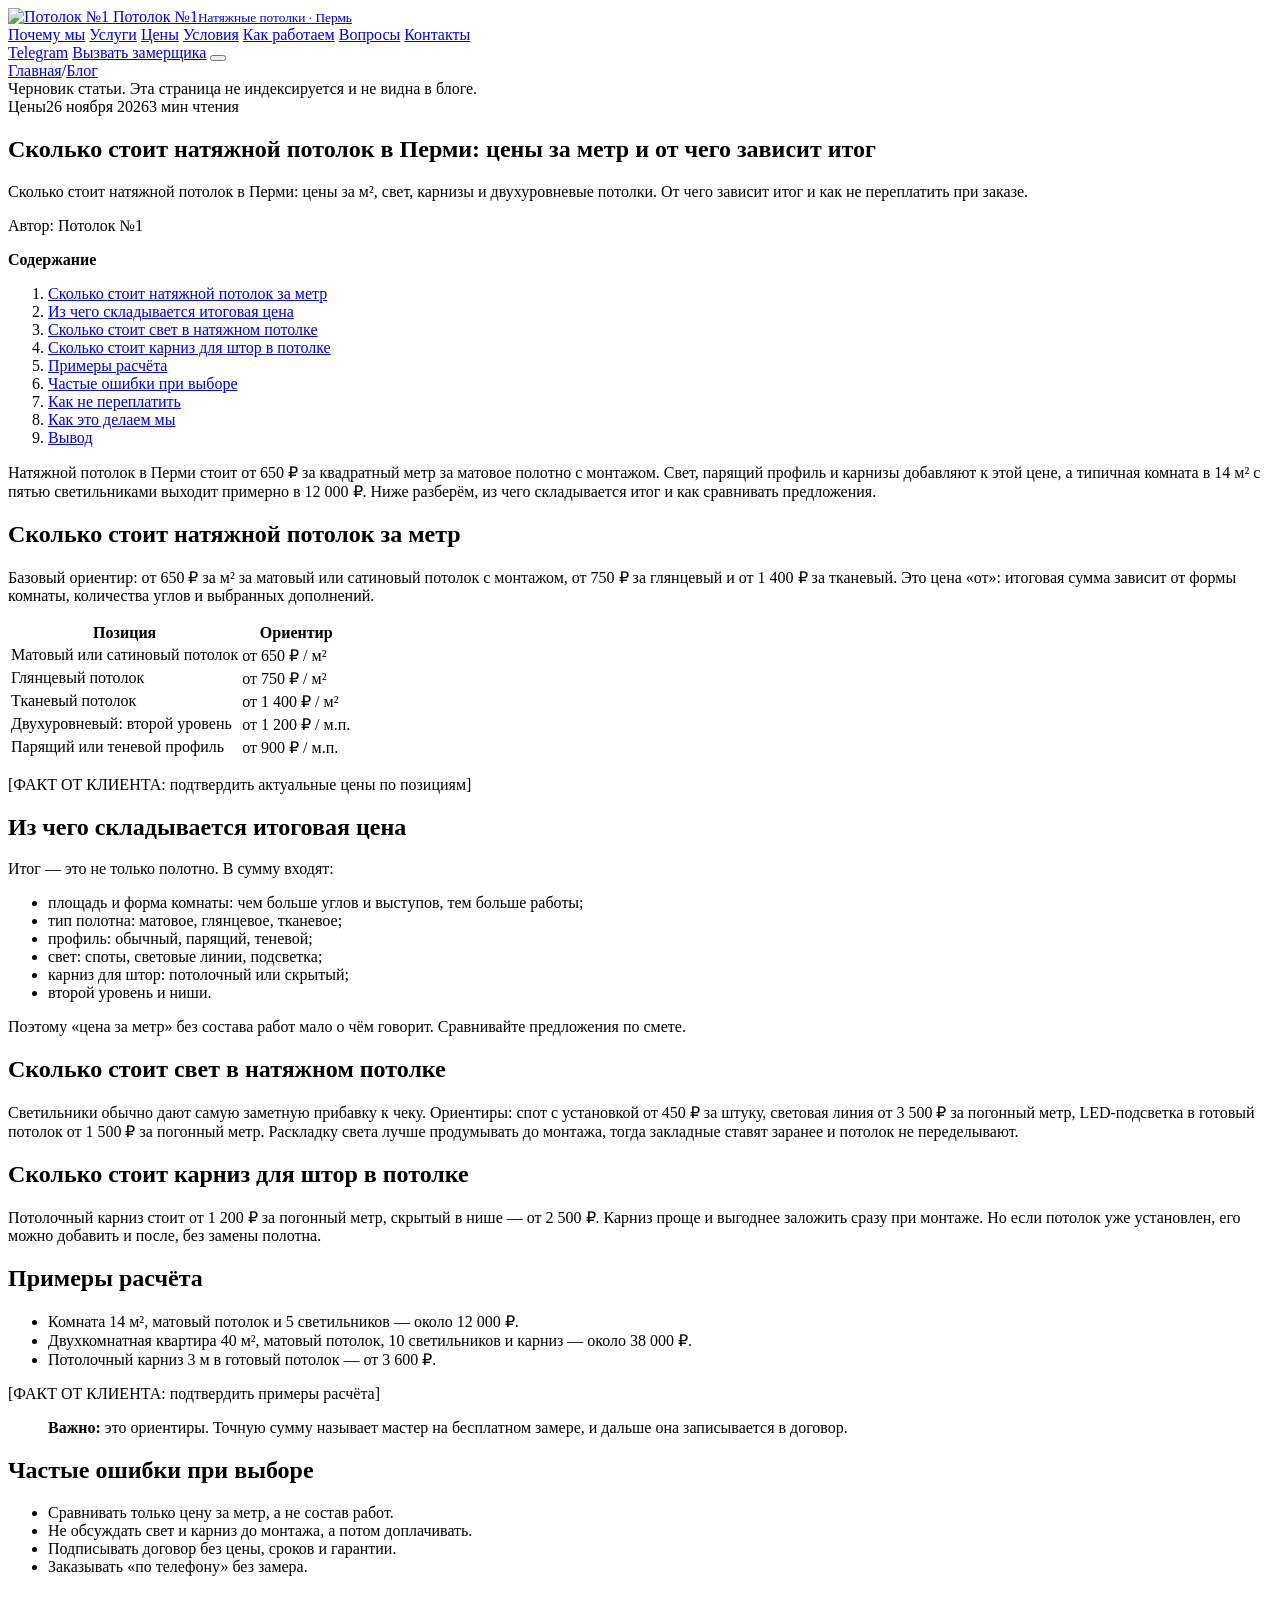
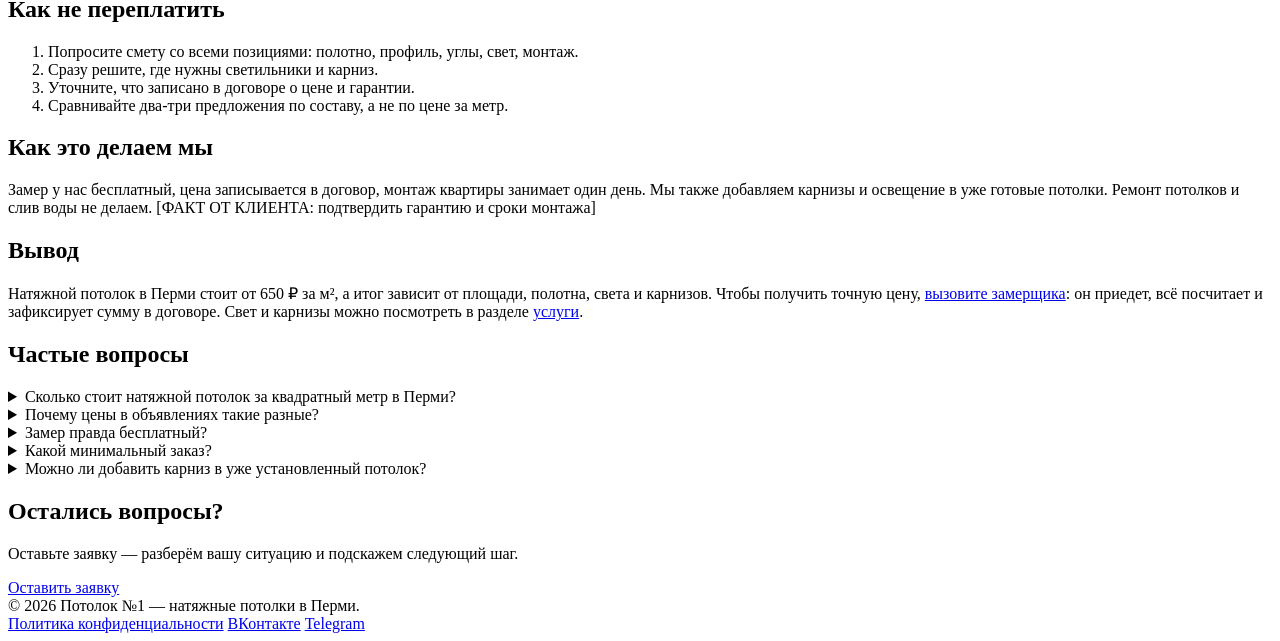
==== commit 7a1781b2: "blog: автообновление" ====
--- a/blog/preview/9028817a1c35/skolko-stoit-natyazhnoj-potolok-perm/index.html
+++ b/blog/preview/9028817a1c35/skolko-stoit-natyazhnoj-potolok-perm/index.html
@@ -53,7 +53,7 @@
   <nav class="b-crumbs" aria-label="Хлебные крошки"><a href="/potolki-perm/">Главная</a><span>/</span><a href="/potolki-perm/blog/">Блог</a></nav>
   <div class="b-preview">Черновик статьи. Эта страница не индексируется и не видна в блоге.</div>
   <header class="b-head">
-    <div class="b-meta"><span class="b-chip">Цены</span><time datetime="2026-11-25">25 ноября 2026</time><span>3 мин чтения</span></div>
+    <div class="b-meta"><span class="b-chip">Цены</span><time datetime="2026-11-26">26 ноября 2026</time><span>3 мин чтения</span></div>
     <h1>Сколько стоит натяжной потолок в Перми: цены за метр и от чего зависит итог</h1>
     <p class="b-lead">Сколько стоит натяжной потолок в Перми: цены за м², свет, карнизы и двухуровневые потолки. От чего зависит итог и как не переплатить при заказе.</p>
     <p class="b-author">Автор: Потолок №1</p>
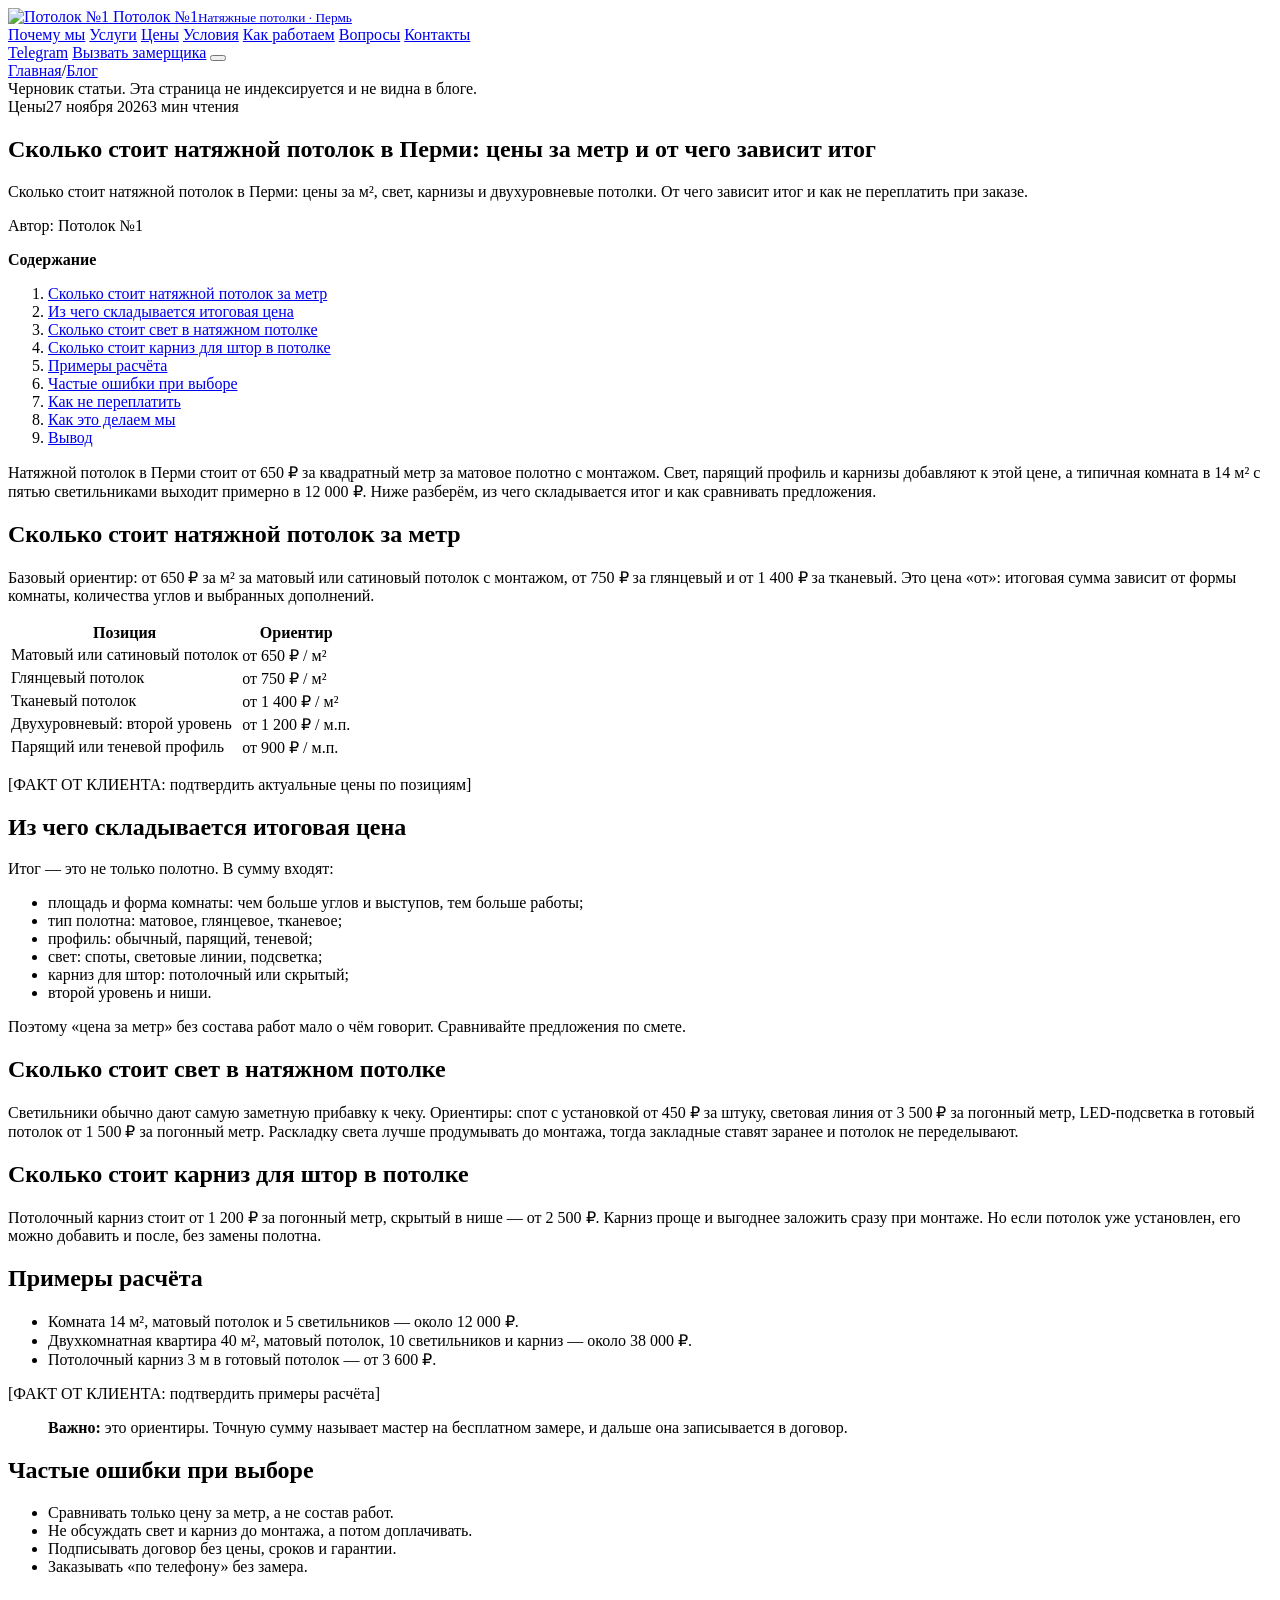
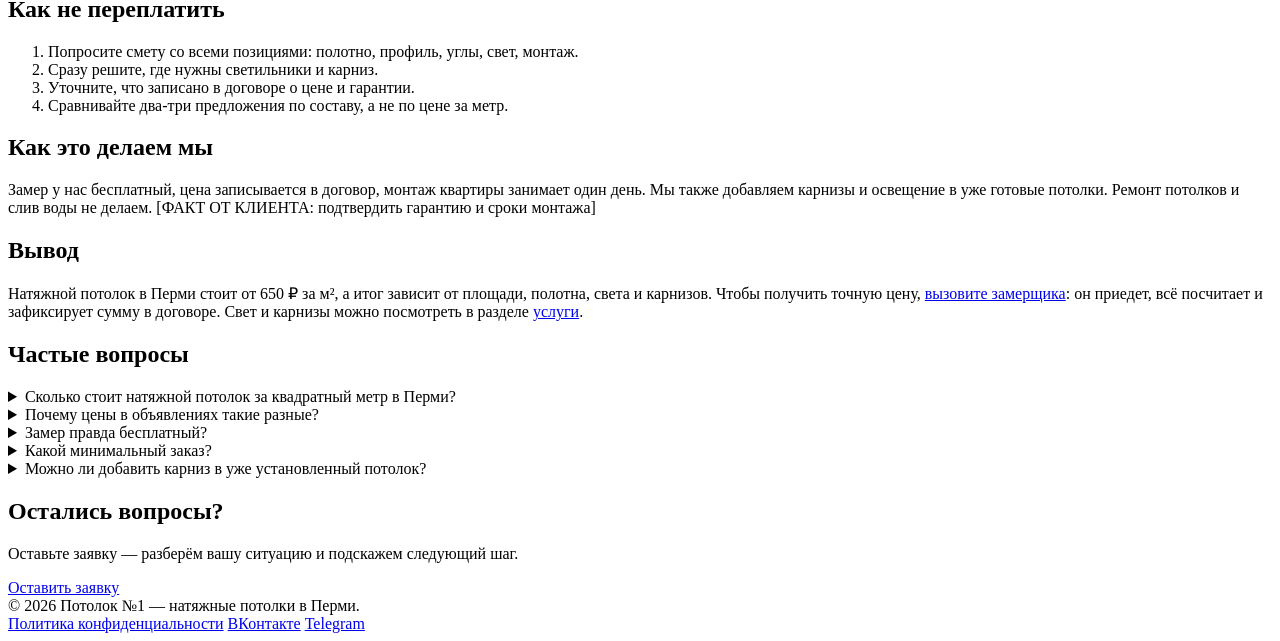
==== commit 1fc31ccd: "blog: автообновление" ====
--- a/blog/preview/9028817a1c35/skolko-stoit-natyazhnoj-potolok-perm/index.html
+++ b/blog/preview/9028817a1c35/skolko-stoit-natyazhnoj-potolok-perm/index.html
@@ -53,7 +53,7 @@
   <nav class="b-crumbs" aria-label="Хлебные крошки"><a href="/potolki-perm/">Главная</a><span>/</span><a href="/potolki-perm/blog/">Блог</a></nav>
   <div class="b-preview">Черновик статьи. Эта страница не индексируется и не видна в блоге.</div>
   <header class="b-head">
-    <div class="b-meta"><span class="b-chip">Цены</span><time datetime="2026-11-26">26 ноября 2026</time><span>3 мин чтения</span></div>
+    <div class="b-meta"><span class="b-chip">Цены</span><time datetime="2026-11-27">27 ноября 2026</time><span>3 мин чтения</span></div>
     <h1>Сколько стоит натяжной потолок в Перми: цены за метр и от чего зависит итог</h1>
     <p class="b-lead">Сколько стоит натяжной потолок в Перми: цены за м², свет, карнизы и двухуровневые потолки. От чего зависит итог и как не переплатить при заказе.</p>
     <p class="b-author">Автор: Потолок №1</p>
